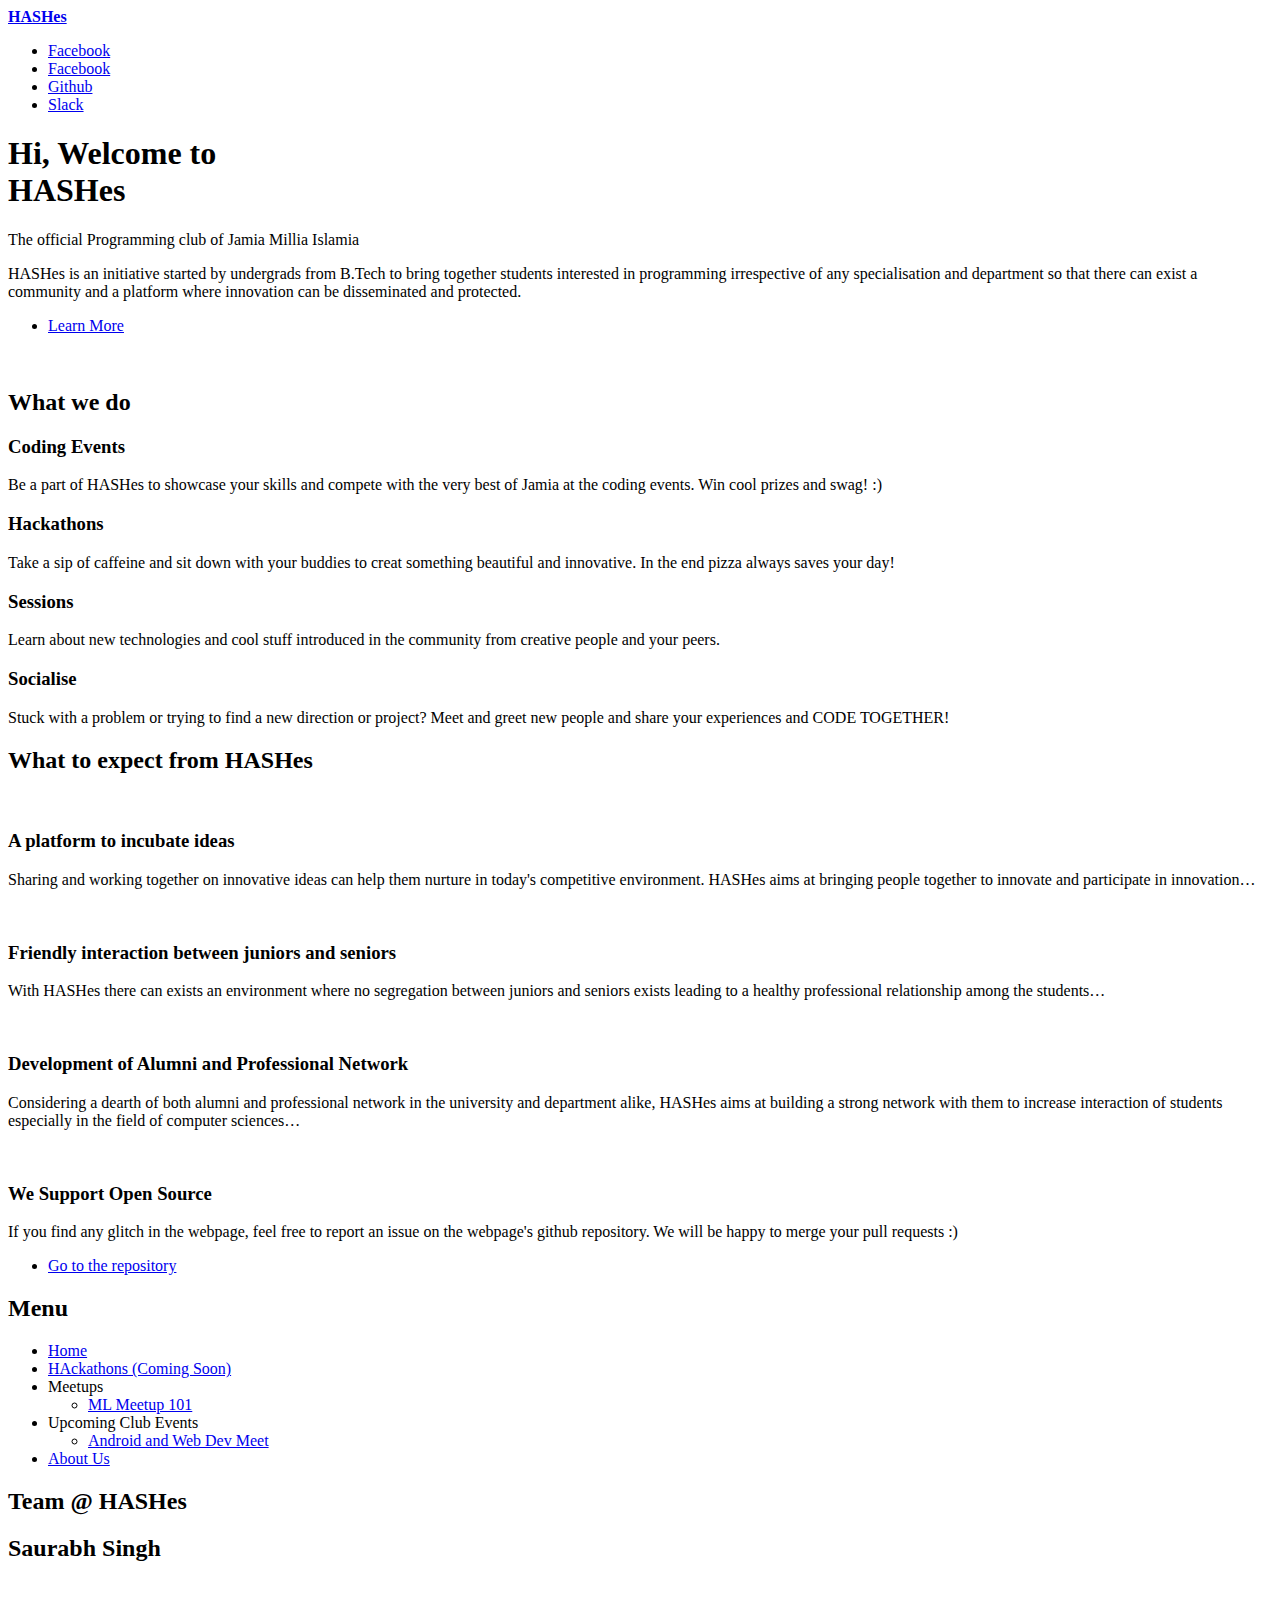
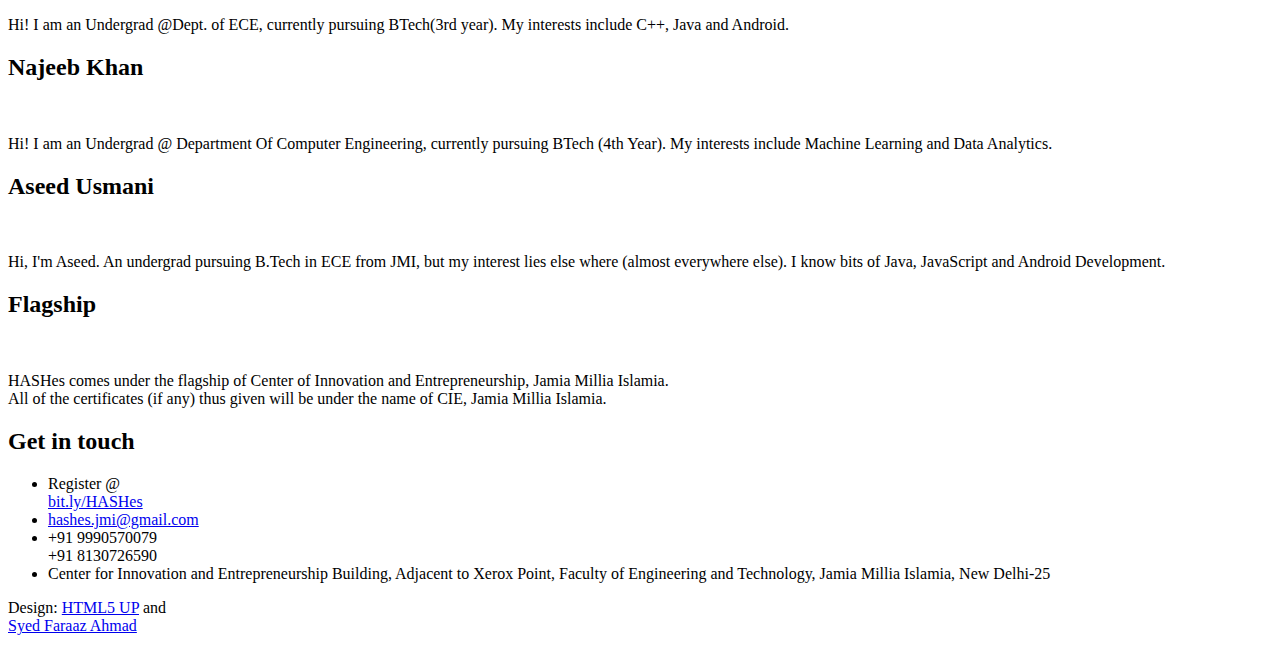
==== index.html @ 8abf13f2 "added new event" ====
<!DOCTYPE HTML>
<!--
	Editorial by HTML5 UP
	html5up.net | @ajlkn
	Free for personal and commercial use under the CCA 3.0 license (html5up.net/license)
-->
<html>
	<head>
		<title>HASHes</title>
		<meta charset="utf-8" />
		<meta name="viewport" content="width=device-width, initial-scale=1, user-scalable=no" />
		<!--[if lte IE 8]><script src="assets/js/ie/html5shiv.js"></script><![endif]-->
		<link rel="stylesheet" href="assets/css/main.css" />
		<!--[if lte IE 9]><link rel="stylesheet" href="assets/css/ie9.css" /><![endif]-->
		<!--[if lte IE 8]><link rel="stylesheet" href="assets/css/ie8.css" /><![endif]-->
	</head>
	<body>

		<!-- Wrapper -->
			<div id="wrapper">

				<!-- Main -->
					<div id="main">
						<div class="inner">

							<!-- Header -->
								<header id="header">
									<a href="index.html" class="logo"><strong>HASHes</strong></a>
									<ul class="icons">
										<li><a href="#touch" class="icon fa-google"><span class="label">Facebook</span></a></li>
										<li><a href="https://fb.com/HASHesJMI" class="icon fa-facebook"><span class="label">Facebook</span></a></li>
										<li><a href="#" class="icon fa-github"><span class="label">Github</span></a></li>
										<li><a href="#" class="icon fa-slack"><span class="label">Slack</span></a></li>
									</ul>
								</header>

							<!-- Banner -->
								<section id="banner">
									<div class="content">
										<header>
											<h1>Hi, Welcome to<br />
											HASHes</h1>
											<p>The official Programming club of Jamia Millia Islamia</p>
										</header>
										<p>HASHes is an initiative started by undergrads from B.Tech to bring together students interested in programming irrespective of any specialisation and department so that there can exist a community and a platform where innovation can be disseminated and protected.</p>
										<ul class="actions">
											<li><a href="#more" class="button big">Learn More</a></li>
										</ul>
									</div>
									<span class="image object">
										<img src="images/computer.png" alt="" height="100px"/>
									</span>
								</section>

							<!-- Section -->
								<section>
									<header class="major">
										<h2>What we do</h2>
									</header>
									<div class="features">
										<article>
											<span class="icon fa-terminal"></span>
											<div class="content">
												<h3>Coding Events</h3>
												<p>Be a part of HASHes to showcase your skills and compete with the very best of Jamia at the coding events. Win cool prizes and swag! :)</p>
											</div>
										</article>
										<article>
											<span class="icon fa-rocket"></span>
											<div class="content">
												<h3>Hackathons</h3>
												<p>Take a sip of caffeine and sit down with your buddies to creat something beautiful and innovative. In the end pizza always saves your day!</p>
											</div>
										</article>
										<article>
											<span class="icon fa-graduation-cap"></span>
											<div class="content">
												<h3>Sessions</h3>
												<p>Learn about new technologies and cool stuff introduced in the community from creative people and your peers.</p>
											</div>
										</article>
										<article>
											<span class="icon fa-users"></span>
											<div class="content">
												<h3>Socialise</h3>
												<p>Stuck with a problem or trying to find a new direction or project? Meet and greet new people and share your experiences and CODE TOGETHER!</p>
											</div>
										</article>
									</div>
								</section>

							<!-- Section -->
								<section>
									<header class="major" id="more">
										<h2>What to expect from HASHes</h2>
									</header>
									<div class="posts">
										<article>
											<a href="#" class="image"><img src="images/incubate.jpg" alt="" /></a>
											<h3>A platform to incubate ideas</h3>
											<p>Sharing and working together on innovative ideas can help them nurture in today's competitive environment. HASHes aims at bringing people together to innovate and participate in innovation…</p>
											<ul class="actions">
												<!-- <li><a href="#" class="button">More</a></li> -->
											</ul>
										</article>
										<article>
											<a href="#" class="image"><img src="images/interaction.jpg" alt="" /></a>
											<h3>Friendly interaction between juniors and seniors</h3>
											<p>With HASHes there can exists an environment where no segregation between juniors and seniors exists leading to a healthy professional relationship among the students…</p>
											<ul class="actions">
												<!-- <li><a href="#" class="button">More</a></li> -->
											</ul>
										</article>
										<article>
											<a href="#" class="image"><img src="images/networking.jpg" alt="" /></a>
											<h3>Development of Alumni and Professional Network</h3>
											<p>Considering a dearth of both alumni and professional network in the university and department alike, HASHes aims at building a strong network with them to increase interaction of students especially in the field of computer sciences…</p>
											<ul class="actions">
												<!-- <li><a href="#" class="button">More</a></li> -->
											</ul>
										</article>
										<article>
											<a href="#" class="image"><img src="images/opensource.jpg" alt=""/></a>
											<h3>We Support Open Source</h3>
											<p>If you find any glitch in the webpage, feel free to report an issue on the webpage's github repository. We will be happy to merge your pull requests :)</p>
											<ul class="actions">
												<li><a href="https://github.com/hashes-jmi/hashes-jmi.github.io" class="button">Go to the repository</a></li>
											</ul>
										</article>
										<!--
										<article>
											<a href="#" class="image"><img src="images/pic05.jpg" alt="" /></a>
											<h3>Feugiat lorem aenean</h3>
											<p>Aenean ornare velit lacus, ac varius enim lorem ullamcorper dolore. Proin aliquam facilisis ante interdum. Sed nulla amet lorem feugiat tempus aliquam.</p>
											<ul class="actions">
												<li><a href="#" class="button">More</a></li>
											</ul>
										</article>
										<article>
											<a href="#" class="image"><img src="images/pic06.jpg" alt="" /></a>
											<h3>Amet varius aliquam</h3>
											<p>Aenean ornare velit lacus, ac varius enim lorem ullamcorper dolore. Proin aliquam facilisis ante interdum. Sed nulla amet lorem feugiat tempus aliquam.</p>
											<ul class="actions">
												<li><a href="#" class="button">More</a></li>
											</ul>
										</article>
									-->
									</div>
								</section>

						</div>
					</div>

				<!-- Sidebar -->
					<div id="sidebar">
						<div class="inner">

							<!-- Search (Hidden for now)
								<section id="search" class="alt">
									<form method="post" action="#">
										<input type="text" name="query" id="query" placeholder="Search" />
									</form>
								</section>

							-->
							<!-- Menu -->
								<nav id="menu">
									<header class="major">
										<h2>Menu</h2>
									</header>
									<ul>
										<li><a href="index.html">Home</a></li>
										<li><a href="#">HAckathons (Coming Soon)</a></li>
										<li>
											<span class="opener">Meetups</span>
											<ul>
												<li><a href="meetup.html">ML Meetup 101</a></li>
											<!--
												<li><a href="#">Ipsum Adipiscing</a></li>
												<li><a href="#">Tempus Magna</a></li>
												<li><a href="#">Feugiat Veroeros</a></li>
											-->
											</ul>
										</li>
										<li>
											<span class="opener">Upcoming Club Events</span>
											<ul>
												<li><a href="upcoming.html">Android and Web Dev Meet</a></li>
											</ul>
										</li>
										<li><a href="#touch">About Us</a></li>
									</ul>
								</nav>

							<!-- Section -->
								<section>
									<header class="major">
										<h2>Team @ HASHes</h2>
									</header>
									<div class="mini-posts">
										<article>
											<h2>Saurabh Singh</h2>
											<a href="https://www.linkedin.com/in/absolutelysaurabh/" class="image"><img src="images/saurabh.jpg" alt="" /></a>
											<p>Hi! I am an Undergrad @Dept. of ECE, currently pursuing BTech(3rd year). My interests include C++, Java and Android.</p>
										</article>
										<article>
											<h2>Najeeb Khan</h2>
											<a href="https://najeeb97khan.herokuapp.com" class="image"><img src="images/najeeb.jpg" alt=""/></a>
											<p>Hi! I am an Undergrad @ Department Of Computer Engineering, currently pursuing BTech (4th Year). My interests include Machine Learning and Data Analytics.</p>
										</article>
										<article>
											<h2>Aseed Usmani</h2>
											<a href="https://www.linkedin.com/in/aseed-usmani-4a3524114/" class="image"><img src="images/aseed.jpg" alt="" /></a>
											<p>Hi, I'm Aseed. An undergrad pursuing B.Tech in ECE from JMI, but my interest lies else where (almost everywhere else). I know bits of Java, JavaScript and Android Development.</p>
										</article>
									</div>
									<ul class="actions">
										<!-- <li><a href="#" class="button">More</a></li> -->
									</ul>
								</section>

								<!-- Section -->
									<section>
										<header class="major">
											<h2>Flagship</h2>
										</header>
										<a href="http://jmi.ac.in/aboutjamia/centres/innovationentr-epreneurship/introduction" class="image"><img src="images/logo.png" height="250px" widht="250px" alt="" /></a>
										<p>HASHes comes under the flagship of Center of Innovation and Entrepreneurship, Jamia Millia Islamia.<br>All of the certificates (if any) thus given will be under the name of CIE, Jamia Millia Islamia.</p>
									</section>

							<!-- Section -->
								<section>
									<header class="major">
										<h2 id="touch">Get in touch</h2>
									</header>
									<ul class="contact">
										<li class="fa-user">Register @<br><a href="https://bit.ly/HASHes">bit.ly/HASHes</a></li>
										<li class="fa-envelope-o"><a href="#">hashes.jmi@gmail.com</a></li>
										<li class="fa-phone">+91 9990570079 <br> +91 8130726590</li>
										<li class="fa-map-marker">Center for Innovation and Entrepreneurship Building, Adjacent to Xerox Point, Faculty of Engineering and Technology, Jamia Millia Islamia, New Delhi-25 </li>
									</ul>
								</section>

							<!-- Footer -->
								<footer id="footer">
									<p class="copyright">Design: <a href="https://html5up.net">HTML5 UP</a> and <br> <a href="https://github.com/faraazahmad">Syed Faraaz Ahmad</a></p>
								</footer>

						</div>
					</div>

			</div>

		<!-- Scripts -->
			<script src="assets/js/jquery.min.js"></script>
			<script src="assets/js/skel.min.js"></script>
			<script src="assets/js/util.js"></script>
			<!--[if lte IE 8]><script src="assets/js/ie/respond.min.js"></script><![endif]-->
			<script src="assets/js/main.js"></script>
			<script>
			$(document).ready(function(){
			  // Add smooth scrolling to all links
			  $("a").on('click', function(event) {

			    // Make sure this.hash has a value before overriding default behavior
			    if (this.hash !== "") {
			      // Prevent default anchor click behavior
			      event.preventDefault();

			      // Store hash
			      var hash = this.hash;

			      // Using jQuery's animate() method to add smooth page scroll
			      // The optional number (800) specifies the number of milliseconds it takes to scroll to the specified area
			      $('html, body').animate({
			        scrollTop: $(hash).offset().top
			      }, 800, function(){
			   
			        // Add hash (#) to URL when done scrolling (default click behavior)
			        window.location.hash = hash;
			      });
			    } // End if
			  });
			});
			</script>


	</body>
</html>
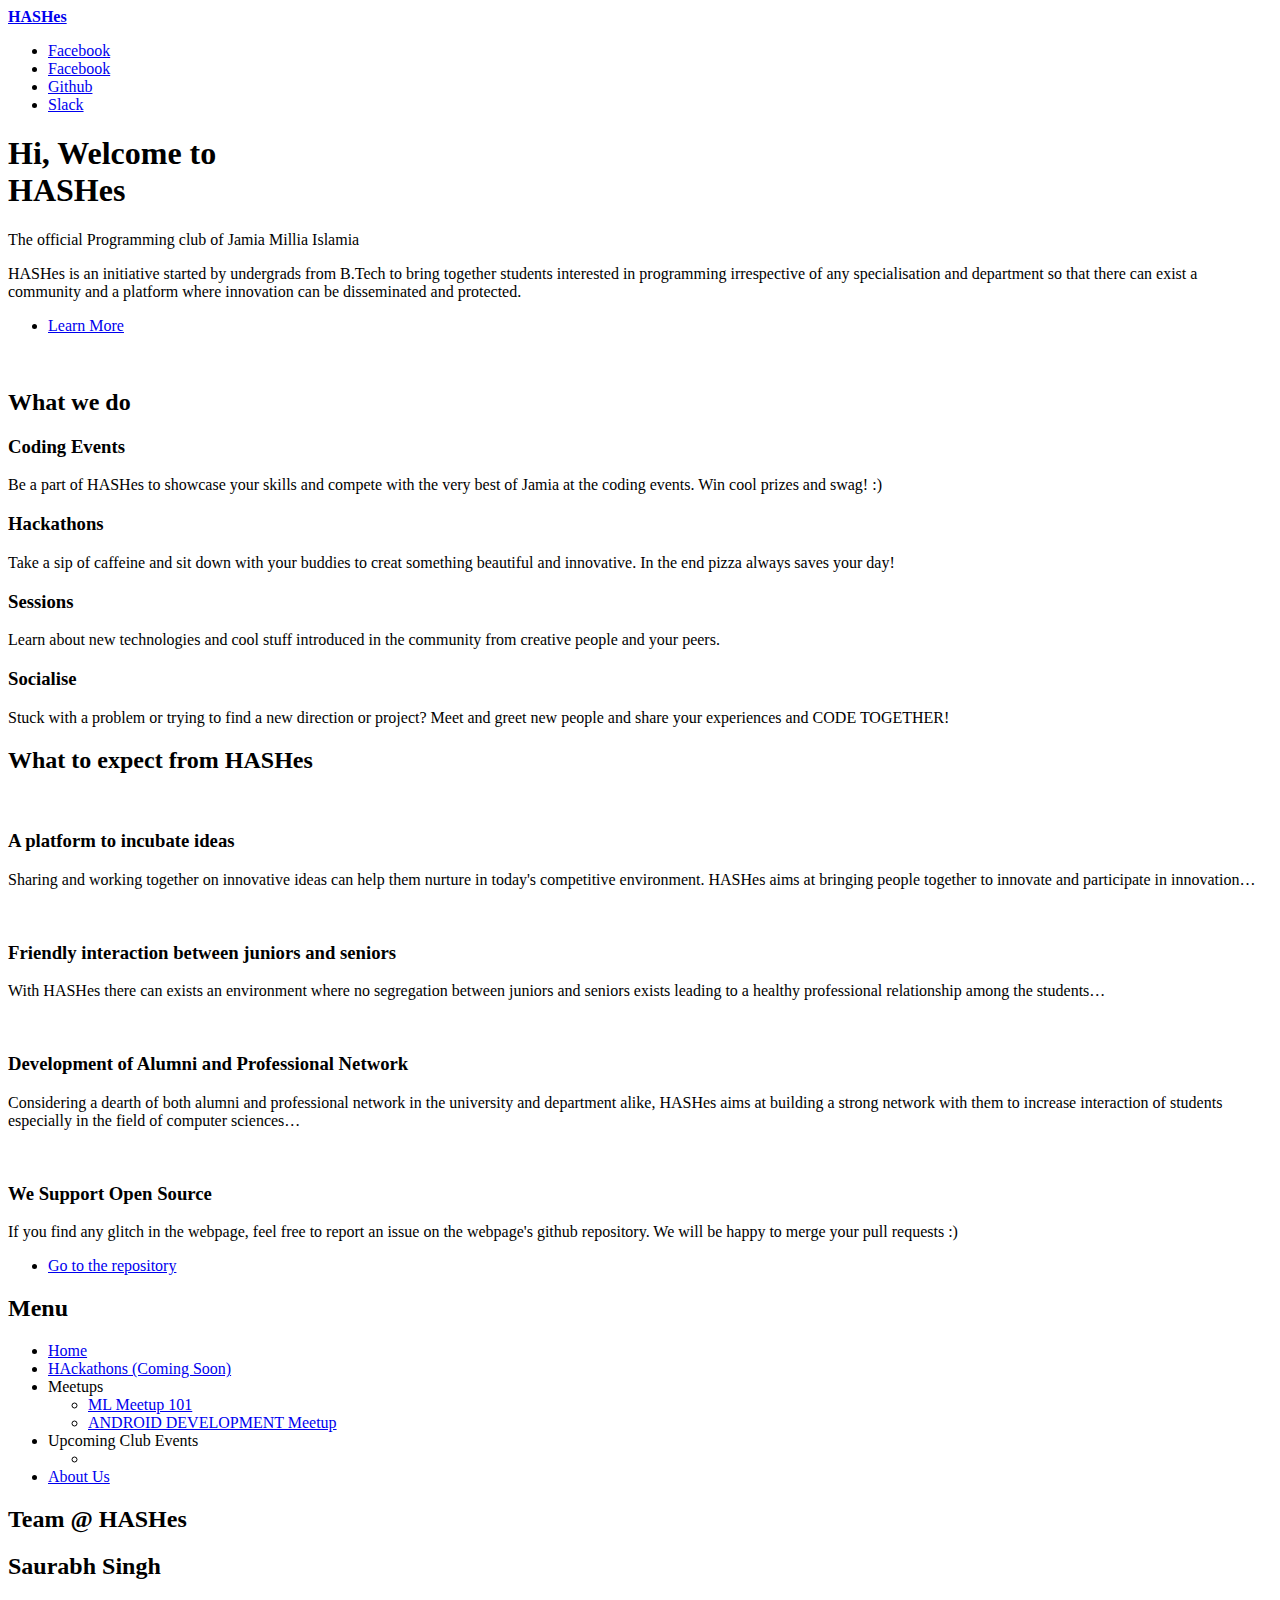
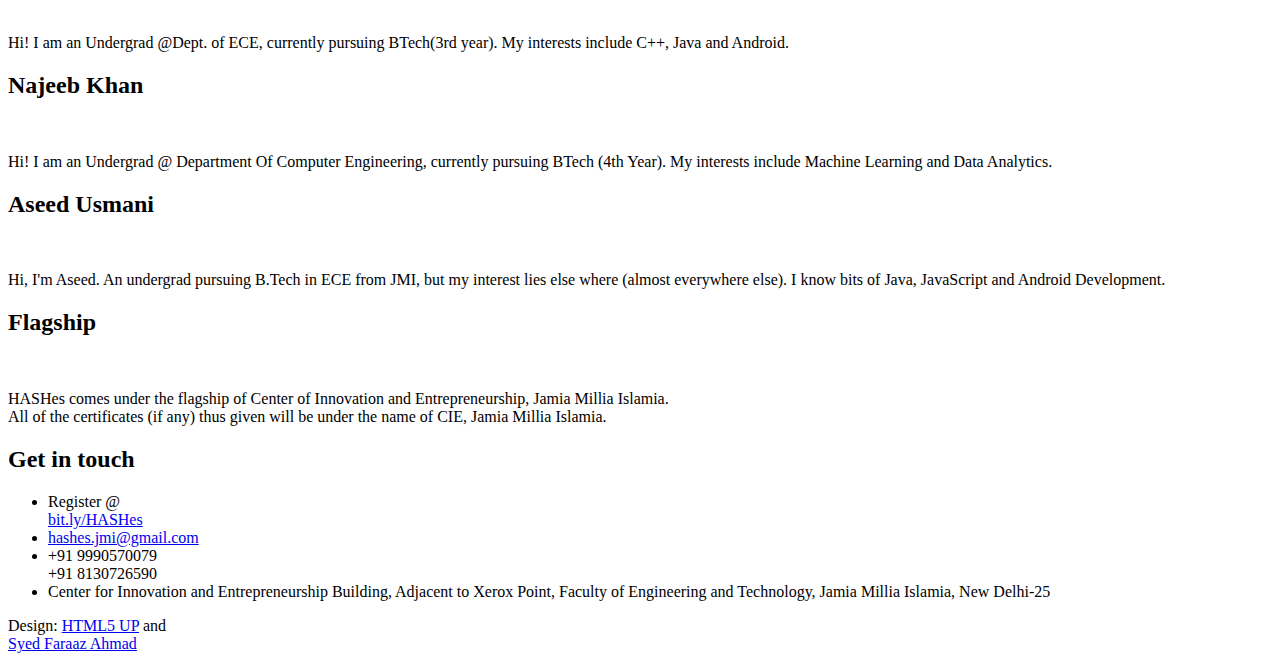
==== commit 67299667: "Merge pull request #4 from anandaditya444/master" ====
--- a/index.html
+++ b/index.html
@@ -180,12 +180,18 @@
 												<li><a href="#">Tempus Magna</a></li>
 												<li><a href="#">Feugiat Veroeros</a></li>
 											-->
+                                                                                                <li><a href="meetup1.html">ANDROID DEVELOPMENT Meetup</a></li>
+											<!--
+												<li><a href="#">Ipsum Adipiscing</a></li>
+												<li><a href="#">Tempus Magna</a></li>
+												<li><a href="#">Feugiat Veroeros</a></li>
+											-->
 											</ul>
 										</li>
 										<li>
 											<span class="opener">Upcoming Club Events</span>
 											<ul>
-												<li><a href="upcoming.html">Android and Web Dev Meet</a></li>
+												<li><a href="#"></a></li>
 											</ul>
 										</li>
 										<li><a href="#touch">About Us</a></li>
